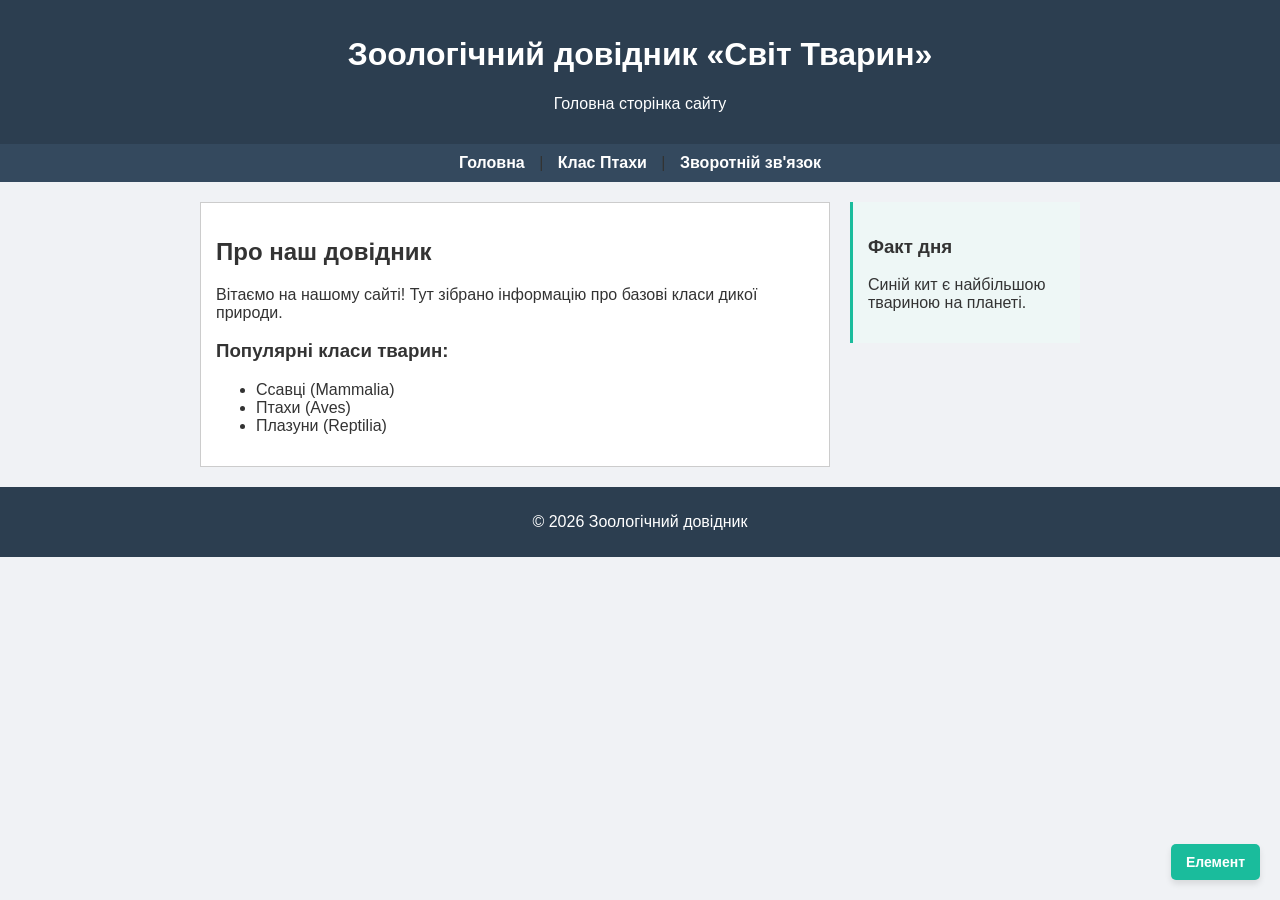
==== Lab_2/site/index.html @ 2d02108b "Added Laboratories 1 and 2" ====
<!DOCTYPE html>
<html lang="uk">
<head>
    <meta charset="utf-8">
    <meta name="viewport" content="width=device-width, initial-scale=1.0">
    <meta name="description" content="Електронний зоологічний довідник про тварин.">
    <meta name="keywords" content="зоологія, довідник, тварини, птахи">
    <meta name="author" content="Студент">
    <title>Зоологічний довідник</title>
    <link rel="stylesheet" href="css/style.css">
</head>
<body>

    <header class="header">
        <h1 class="header__title">Зоологічний довідник «Світ Тварин»</h1>
        <p class="header__subtitle">Головна сторінка сайту</p>
    </header>

    <nav class="nav">
        <a href="index.html" class="nav__link">Головна</a> | 
        <a href="birds.html" class="nav__link">Клас Птахи</a> | 
        <a href="contacts.html" class="nav__link">Зворотній зв'язок</a>
    </nav>

    <main class="layout-grid">
        <article class="content-block">
            <h2>Про наш довідник</h2>
            <p>Вітаємо на нашому сайті! Тут зібрано інформацію про базові класи дикої природи.</p>
            
            <section>
                <h3>Популярні класи тварин:</h3>
                <ul>
                    <li>Ссавці (Mammalia)</li>
                    <li>Птахи (Aves)</li>
                    <li>Плазуни (Reptilia)</li>
                </ul>
            </section>
        </article>

        <aside class="sidebar">
            <h3>Факт дня</h3>
            <p>Синій кит є найбільшою твариною на планеті.</p>
        </aside>
    </main>

    <footer class="footer">
        <p class="footer__text">&copy; 2026 Зоологічний довідник</p>
    </footer>

    <div class="fixed-decor">Елемент</div>

</body>
</html>
---- Lab_2/site/css/style.css ----
/* Загальні стилі сайту */
body {
    font-family: sans-serif;
    background-color: #f0f2f5;
    color: #333;
    margin: 0;
    padding: 0;
}

/* Шапка */
header {
    background-color: #2c3e50;
    color: white;
    text-align: center;
    padding: 15px;
}

/* Меню */
nav {
    background-color: #34495e;
    padding: 10px;
    text-align: center;
}

nav a {
    color: white;
    text-decoration: none;
    margin: 0 10px;
    font-weight: bold;
}

nav a:hover {
    color: #1abc9c;
}

/* Головна сітка сторінки */
main {
    max-width: 900px;
    width: 100%;
    margin: 20px auto;
    display: grid;
    grid-template-columns: 1fr 230px;
    column-gap: 20px;
    padding: 0 10px;
    box-sizing: border-box;
}

/* Основний контент */
article {
    background-color: white;
    padding: 15px;
    border: 1px solid #ccc;
    box-sizing: border-box;
}

/* Бокова панель */
aside {
    background-color: #eef7f6;
    padding: 15px;
    border-left: 3px solid #1abc9c;
    box-sizing: border-box;
    align-self: start;
}

/* Студентська стилізація таблиць */
table {
    width: 100%;
    border-collapse: collapse;
    margin: 15px 0;
}

table th {
    background-color: #1abc9c;
    color: white;
}

table th, table td {
    border: 1px solid #ccc;
    padding: 8px;
    text-align: left;
}

/* Поля форми */
input[type="text"], input[type="email"], input[type="tel"], input[type="url"], input[type="datetime-local"] {
    width: 80%;
    padding: 6px;
}

input[type="submit"] {
    background-color: #2c3e50;
    color: white;
    padding: 8px 15px;
    border: none;
    cursor: pointer;
}

input[type="submit"]:hover {
    background-color: #1abc9c;
}

/* Підвал */
footer {
    background-color: #2c3e50;
    color: white;
    text-align: center;
    padding: 10px;
    margin-top: 20px;
}

/* Фіксований елемент */
.fixed-decor {
    position: fixed;
    bottom: 20px;
    right: 20px;
    background-color: #1abc9c;
    color: white;
    padding: 10px 15px;
    border-radius: 5px;
    font-weight: bold;
    font-size: 14px;
    box-shadow: 0 4px 6px rgba(0,0,0,0.1);
    z-index: 1000;
    cursor: pointer;
    transition: transform 0.3s ease, background-color 0.3s ease;
}

.fixed-decor:hover {
    background-color: #16a085;
    transform: scale(1.1);
}


/* Адаптивна верстка */
@media screen and (max-width: 768px), screen and (orientation: portrait) {
    main {
        width: 100%;
        grid-template-columns: 1fr;
        row-gap: 20px;
        padding: 0 10px;
        box-sizing: border-box;
    }
    
    input[type="text"], input[type="email"], input[type="tel"], input[type="url"], input[type="datetime-local"] {
        width: 100%;
        box-sizing: border-box;
    }
}
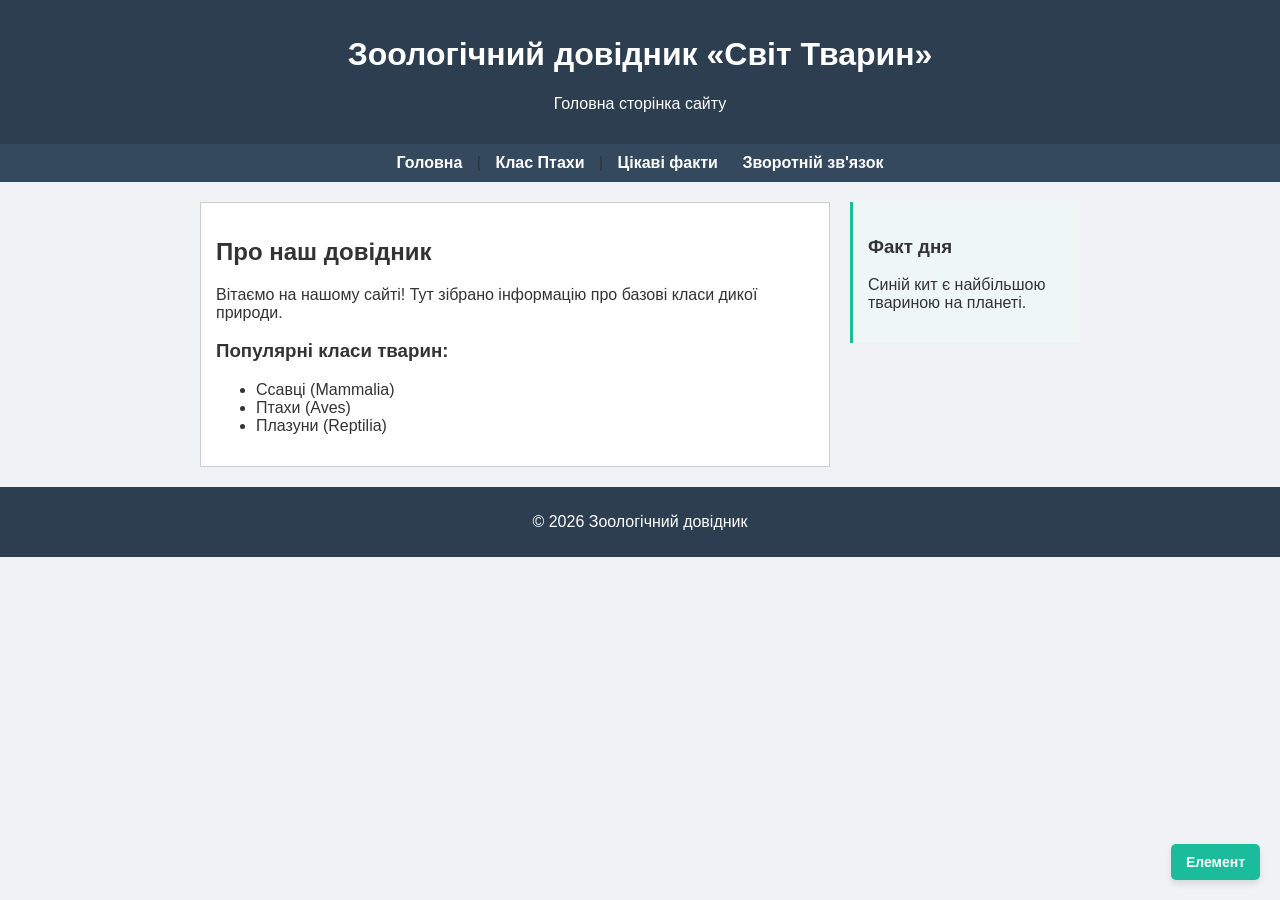
==== commit fadae642: "Added changes" ====
--- a/Lab_2/site/index.html
+++ b/Lab_2/site/index.html
@@ -19,6 +19,7 @@
     <nav class="nav">
         <a href="index.html" class="nav__link">Головна</a> | 
         <a href="birds.html" class="nav__link">Клас Птахи</a> | 
+        <a class="nav__link nav__link_active" href="info.html">Цікаві факти</a>
         <a href="contacts.html" class="nav__link">Зворотній зв'язок</a>
     </nav>
 
